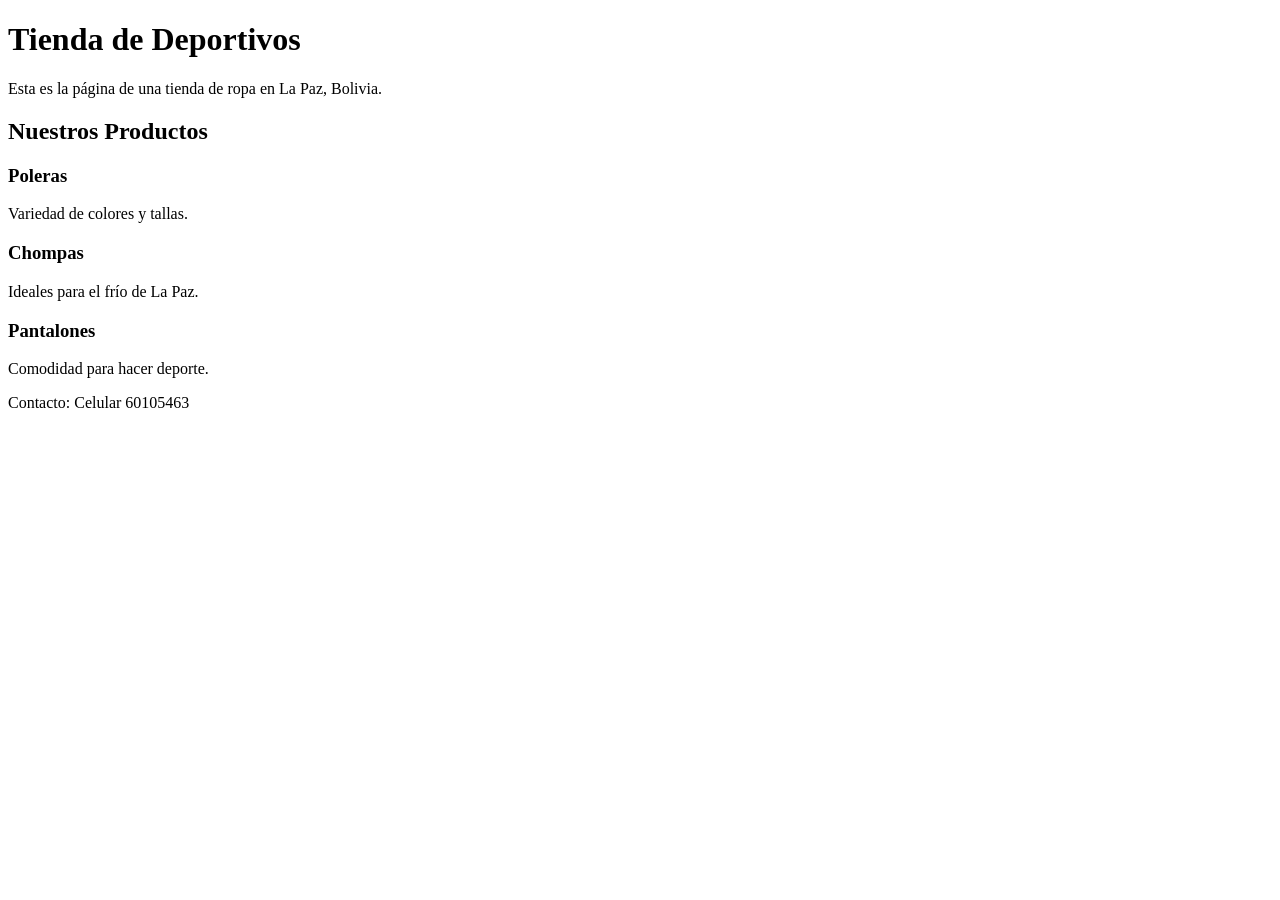
==== INDEX.HTML @ f9b28649 "subir index" ====
<!DOCTYPE html>
<html lang="es">
<head>
    <meta charset="UTF-8">
    <meta name="viewport" content="width=device-width, initial-scale=1.0">
    <title>Tienda de Ropa Deportiva</title>
    
</head>
<body>

    <header>
        <h1>Tienda de Deportivos</h1>
    </header>

    <main>
        <p>Esta es la página de una tienda de ropa en La Paz, Bolivia.</p>

        <h2>Nuestros Productos</h2>
        <div class="productos">
            <div class="producto-card">
                <h3>Poleras</h3>
                <p>Variedad de colores y tallas.</p>
            </div>
            <div class="producto-card">
                <h3>Chompas</h3>
                <p>Ideales para el frío de La Paz.</p>
            </div>
            <div class="producto-card">
                <h3>Pantalones</h3>
                <p>Comodidad para hacer deporte.</p>
            </div>
        </div>
    </main>

    <footer>
        <p>Contacto: Celular 60105463</p>
    </footer>

</body>
</html>
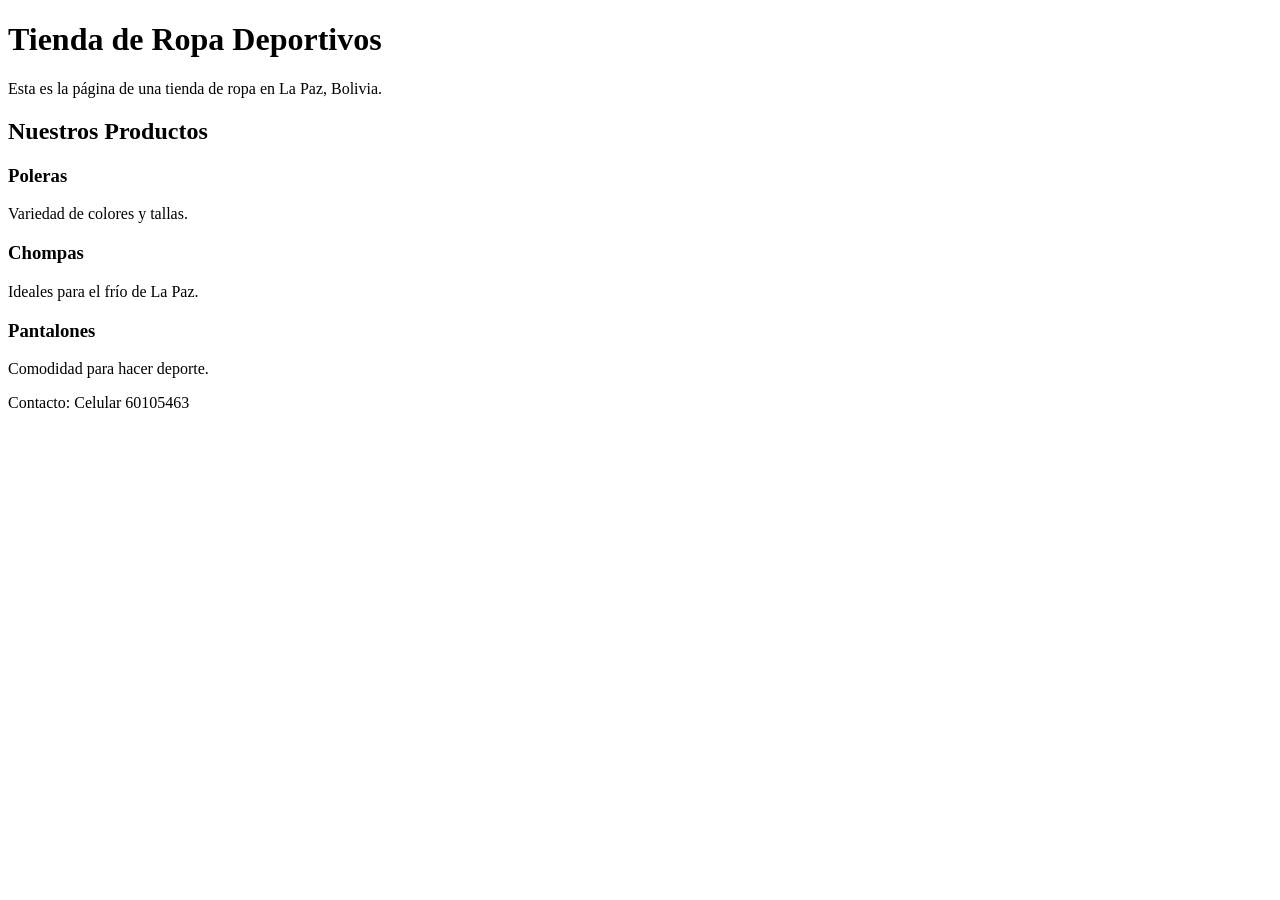
==== commit 4cd526dd: "modificacion" ====
--- a/INDEX.HTML
+++ b/INDEX.HTML
@@ -5,11 +5,12 @@
     <meta name="viewport" content="width=device-width, initial-scale=1.0">
     <title>Tienda de Ropa Deportiva</title>
     
+
 </head>
 <body>
 
     <header>
-        <h1>Tienda de Deportivos</h1>
+        <h1>Tienda de Ropa Deportivos</h1>
     </header>
 
     <main>
